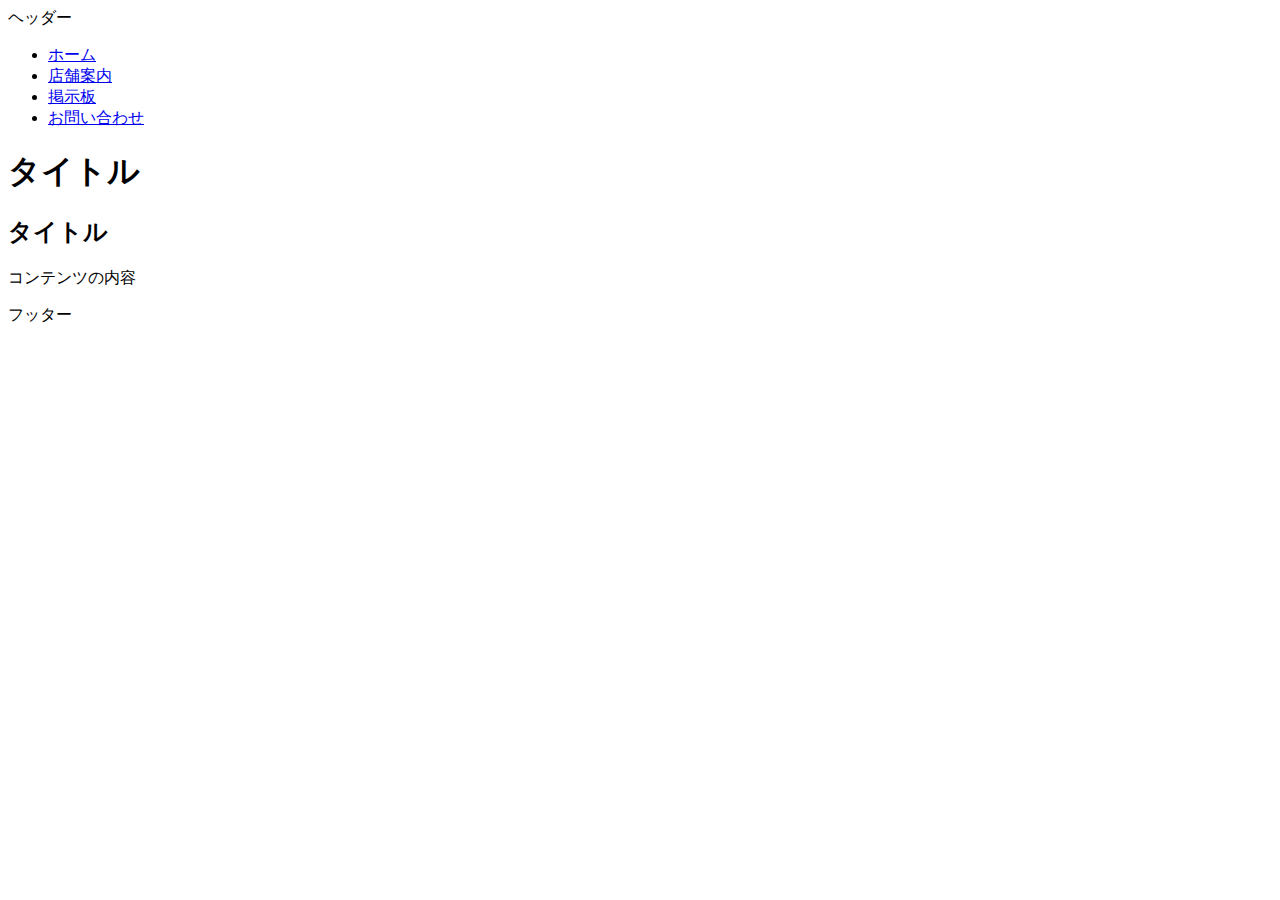
==== BulletinBoard.html @ 090d7d57 "Add files via upload" ====
<!DOCTYPE html>
<html>
<head>
    <meta charset="utf-8">
    <meta name="viewport" content="width=device-width, initial-scale=1">
    <title>掲示板</title>
</head>
<body>
    <header>ヘッダー</header>
    <nav>
        <ul>
            <li><a href="Home.html">ホーム</a></li>
            <li><a href="Keisan.html">店舗案内</a></li>
            <li><a href="BulletinBoard.html">掲示板</a></li>
            <li><a href="Contact.html">お問い合わせ</a></li>
        </ul>
    </nav>
        <article>
            <h1>タイトル</h1>
            <section>
                <h2>タイトル</h2>
                <p>コンテンツの内容</p>
            </section>
        </article>
        <footer>フッター</footer>
</body>
</html>
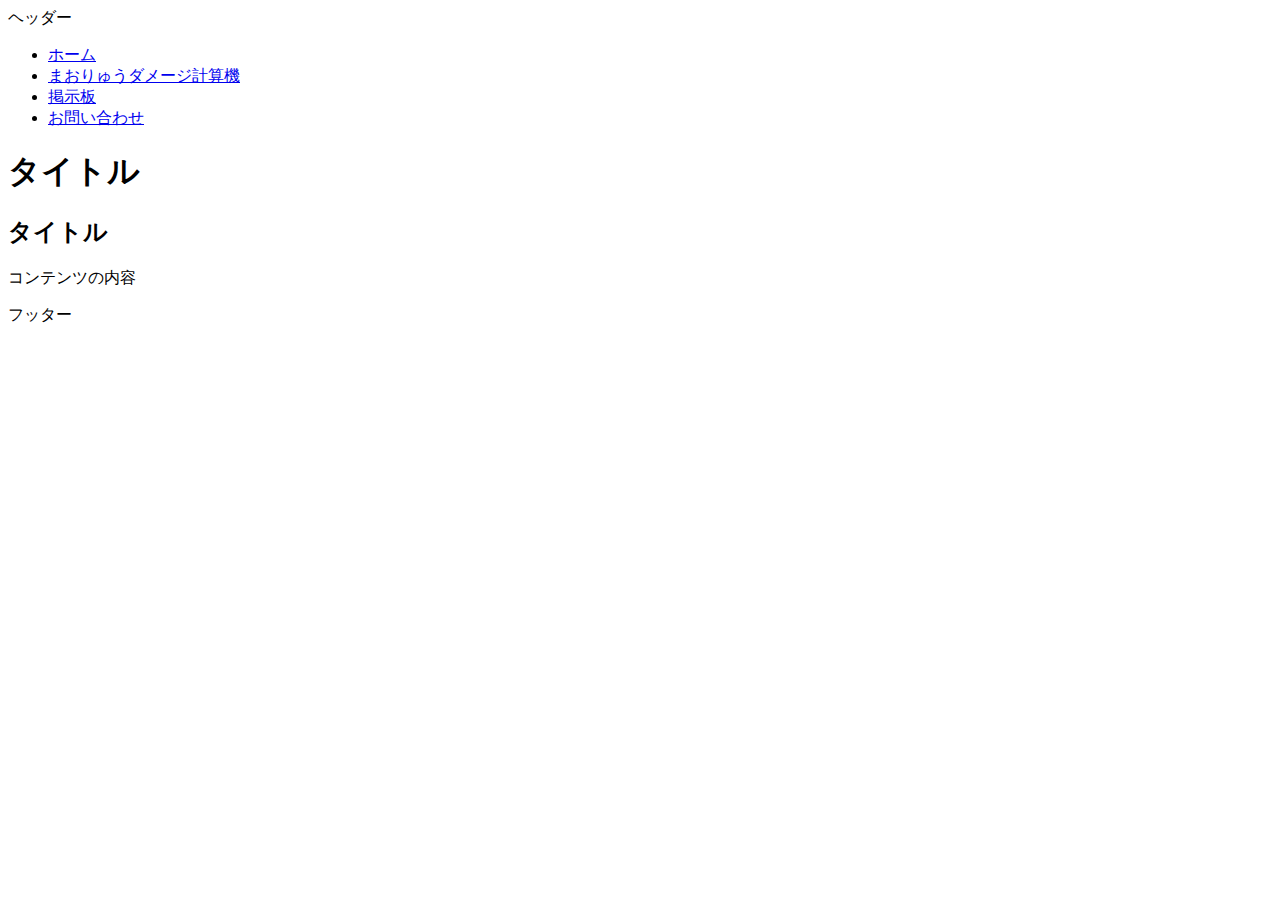
==== commit ba34ad44: "Update BulletinBoard.html" ====
--- a/BulletinBoard.html
+++ b/BulletinBoard.html
@@ -9,8 +9,8 @@
     <header>ヘッダー</header>
     <nav>
         <ul>
-            <li><a href="Home.html">ホーム</a></li>
-            <li><a href="Keisan.html">店舗案内</a></li>
+            <li><a href="index.html">ホーム</a></li>
+            <li><a href="Keisan.html">まおりゅうダメージ計算機</a></li>
             <li><a href="BulletinBoard.html">掲示板</a></li>
             <li><a href="Contact.html">お問い合わせ</a></li>
         </ul>
@@ -24,4 +24,4 @@
         </article>
         <footer>フッター</footer>
 </body>
-</html>+</html>
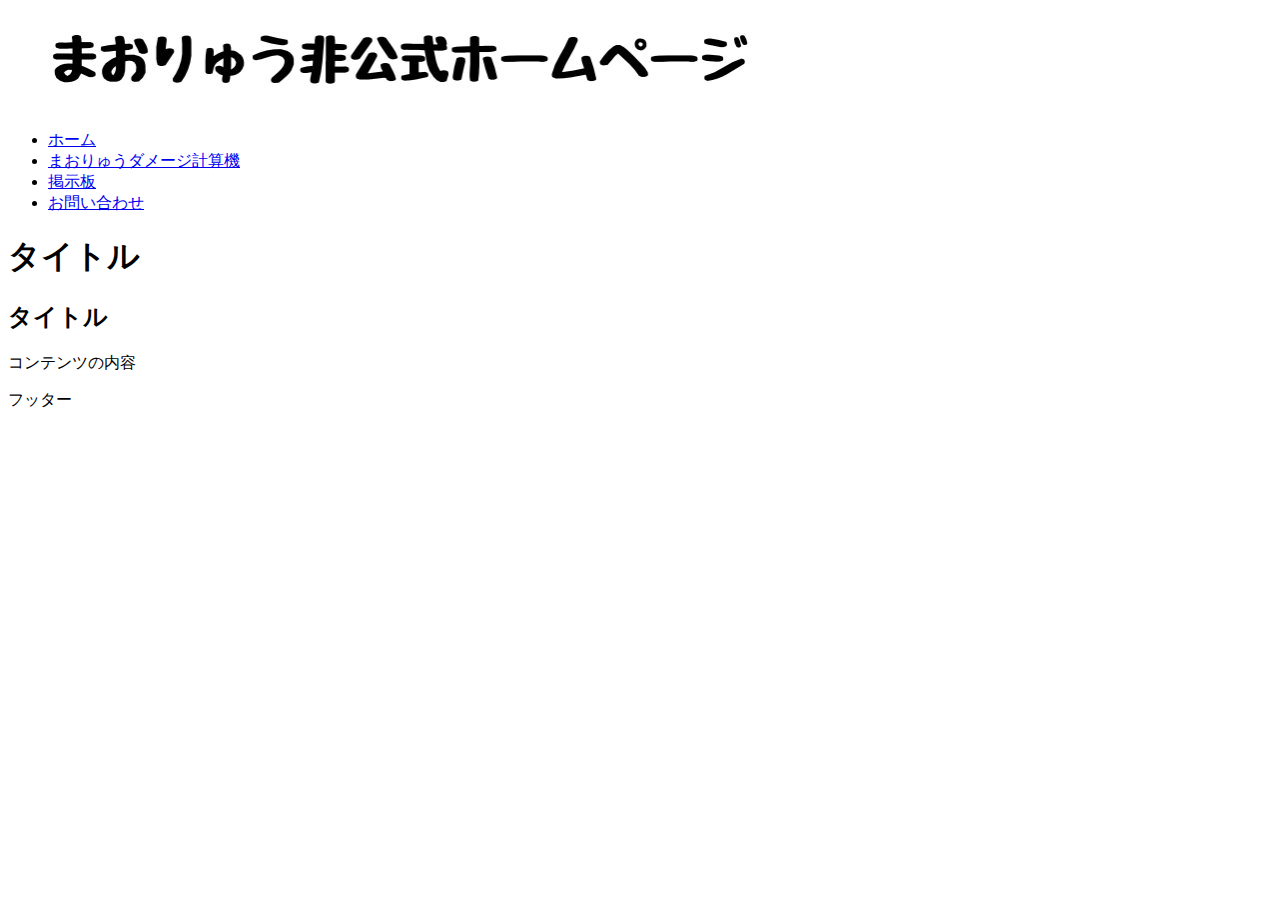
==== commit 5ef971db: "Update BulletinBoard.html" ====
--- a/BulletinBoard.html
+++ b/BulletinBoard.html
@@ -6,7 +6,9 @@
     <title>掲示板</title>
 </head>
 <body>
-    <header>ヘッダー</header>
+    <header>
+        <img src="画像/ヘッダー/まおりゅう非公式ホームページ.jpg">
+    </header>
     <nav>
         <ul>
             <li><a href="index.html">ホーム</a></li>
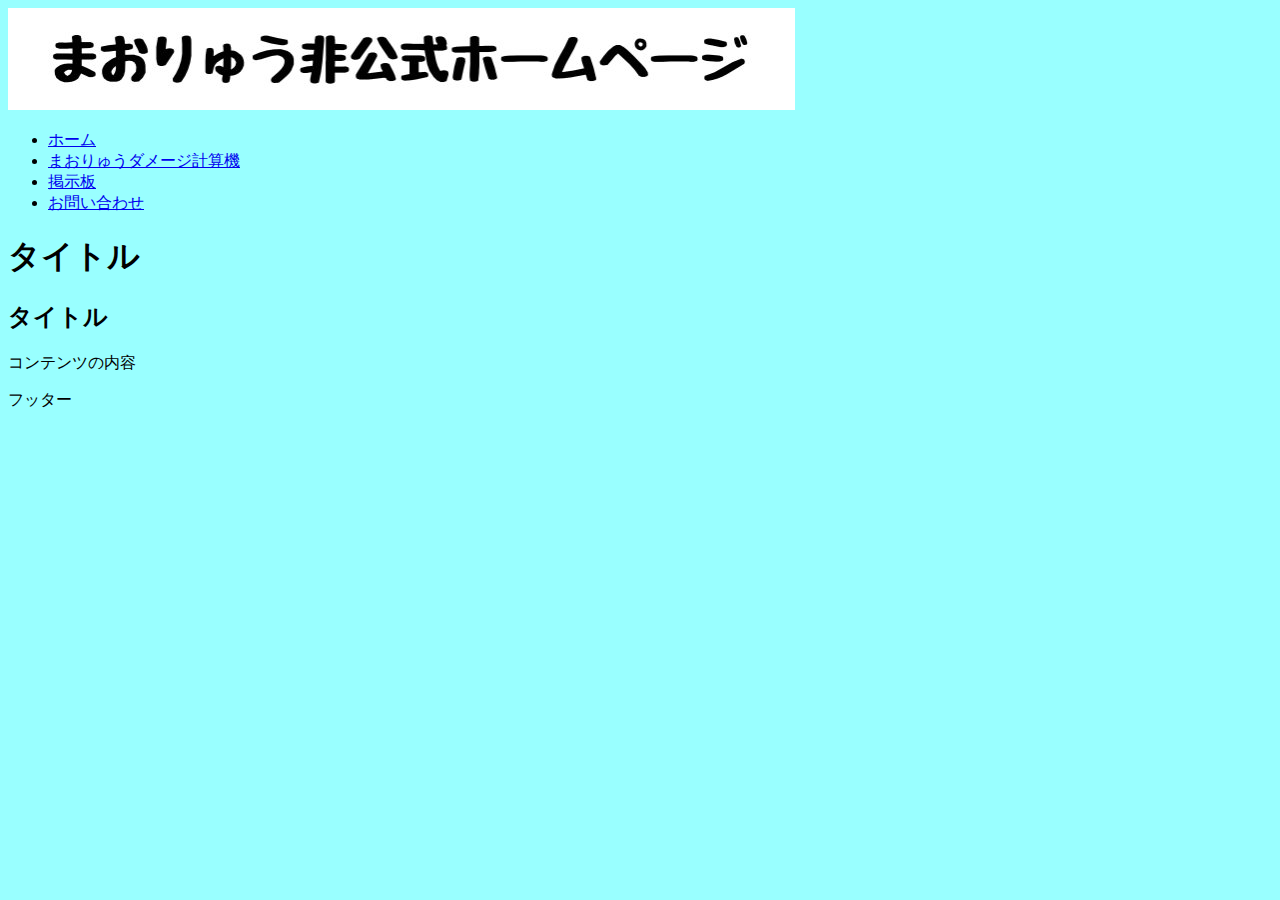
==== commit 083f6db0: "Update BulletinBoard.html" ====
--- a/BulletinBoard.html
+++ b/BulletinBoard.html
@@ -5,7 +5,7 @@
     <meta name="viewport" content="width=device-width, initial-scale=1">
     <title>掲示板</title>
 </head>
-<body>
+<body bgcolor="#99ffff">
     <header>
         <img src="画像/ヘッダー/まおりゅう非公式ホームページ.jpg">
     </header>
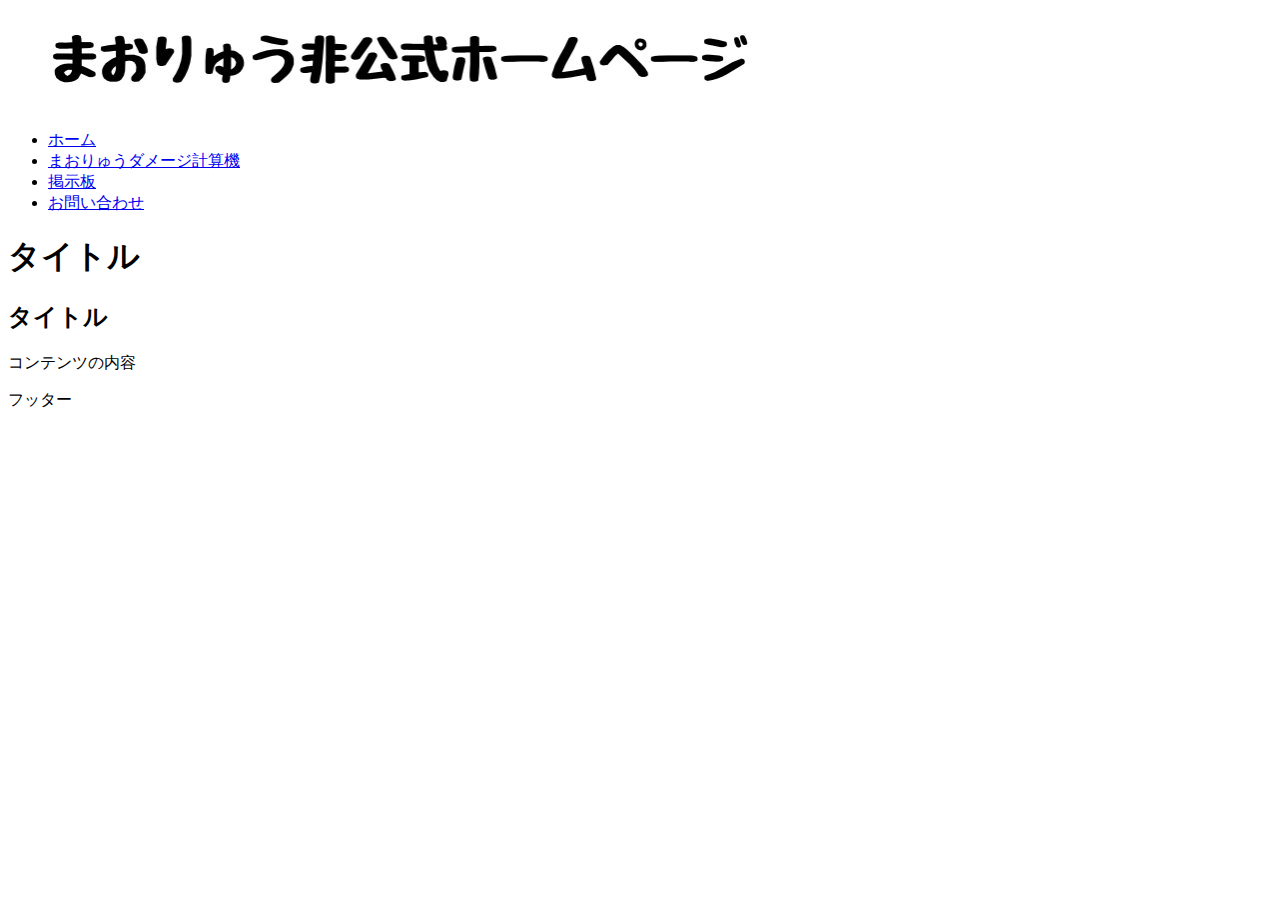
==== commit ea8fc9ac: "Update BulletinBoard.html" ====
--- a/BulletinBoard.html
+++ b/BulletinBoard.html
@@ -5,7 +5,7 @@
     <meta name="viewport" content="width=device-width, initial-scale=1">
     <title>掲示板</title>
 </head>
-<body bgcolor="#99ffff">
+<body>
     <header>
         <img src="画像/ヘッダー/まおりゅう非公式ホームページ.jpg">
     </header>
